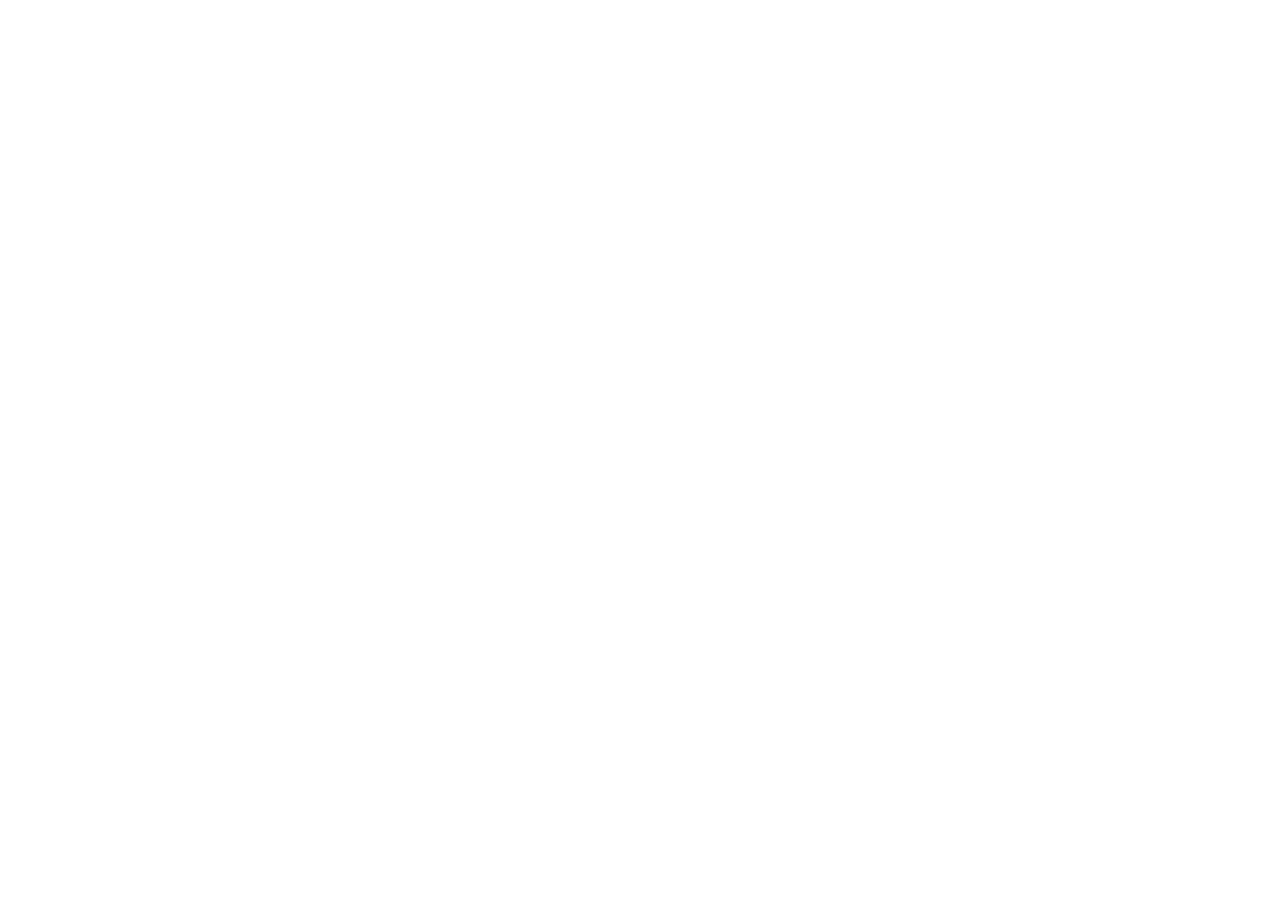
==== index.html @ 8953d775 "Merge branch 'release/0.1.0'" ====
<!DOCTYPE html>
<html lang="pt-br">
<head>
    <meta charset="UTF-8">
    <meta http-equiv="X-UA-Compatible" content="IE=edge">
    <meta name="viewport" content="width=device-width, initial-scale=1.0">
    <title>Document</title>
</head>
<body>
    
</body>
</html>
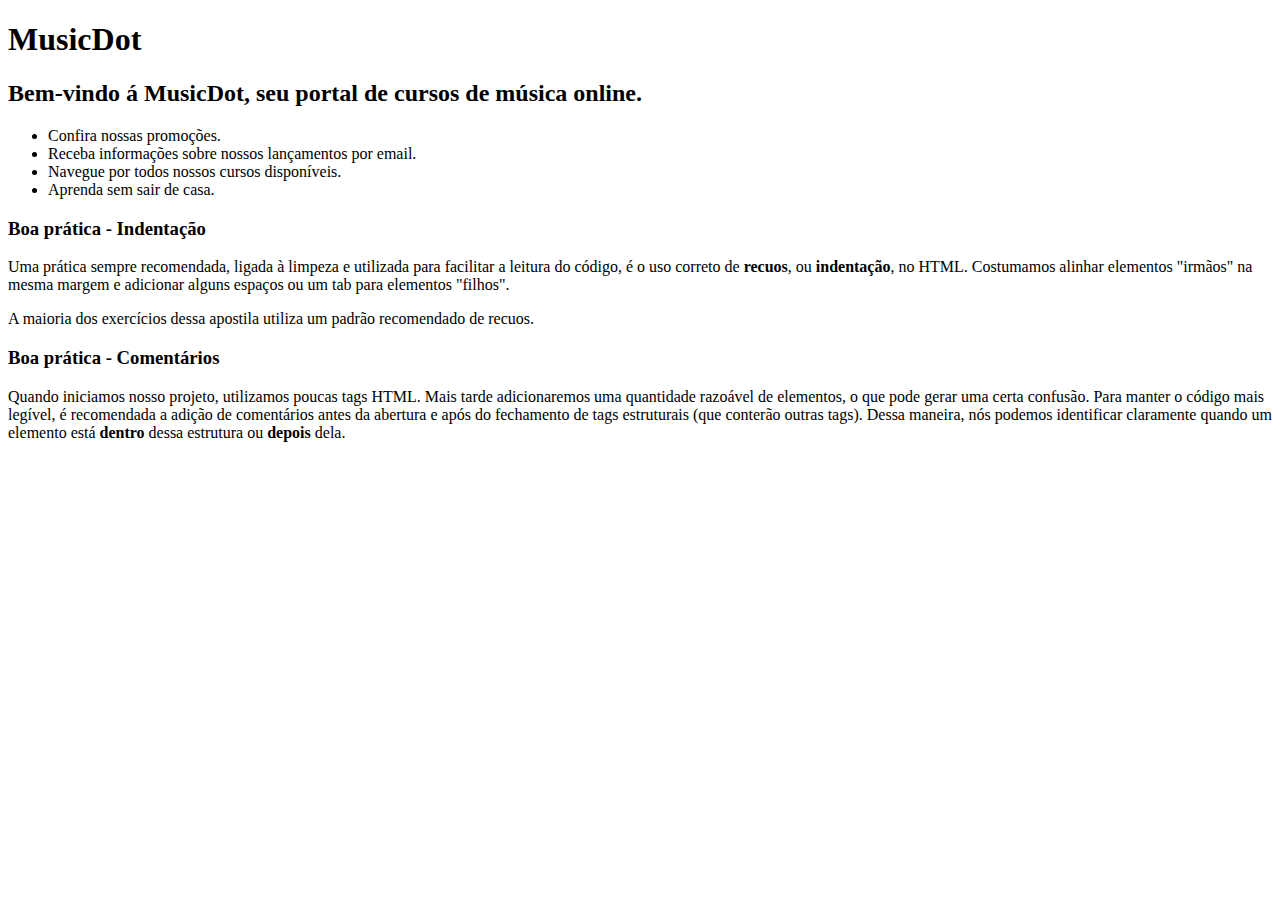
==== commit e989e947: "adiciona a pagina sobre" ====
--- a/index.html
+++ b/index.html
@@ -4,9 +4,29 @@
     <meta charset="UTF-8">
     <meta http-equiv="X-UA-Compatible" content="IE=edge">
     <meta name="viewport" content="width=device-width, initial-scale=1.0">
-    <title>Document</title>
+    <title>MusicDot</title>
 </head>
 <body>
-    
+    <h1>MusicDot</h1>
+    <h2>Bem-vindo á MusicDot, seu portal de cursos de música online.</h2>
+    <ul>
+        <li>Confira nossas promoções.</li>
+        <li>Receba informações sobre nossos lançamentos por email.</li>
+        <li>Navegue por todos nossos cursos disponíveis.</li>
+        <li>Aprenda sem sair de casa.</li>
+    </ul>
+
+    <h3>Boa prática - Indentação</h3>
+    <p>Uma prática sempre recomendada, ligada à limpeza e utilizada para facilitar a leitura do código, 
+        é o uso correto de <strong>recuos</strong>, ou <strong>indentação</strong>, no HTML. Costumamos alinhar elementos "irmãos" na mesma 
+        margem e adicionar alguns espaços ou um tab para elementos "filhos".</p>
+    <p>A maioria dos exercícios dessa apostila utiliza um padrão recomendado de recuos.</p>
+
+    <h3>Boa prática - Comentários</h3>
+    <p>Quando iniciamos nosso projeto, utilizamos poucas tags HTML. Mais tarde adicionaremos uma quantidade razoável 
+        de elementos, o que pode gerar uma certa confusão. Para manter o código mais legível, é recomendada a adição 
+        de comentários antes da abertura e após do fechamento de tags estruturais (que conterão outras tags). 
+        Dessa maneira, nós podemos identificar claramente quando um elemento está <strong>dentro</strong> dessa estrutura ou <strong>depois</strong> dela.</p>
+
 </body>
 </html>